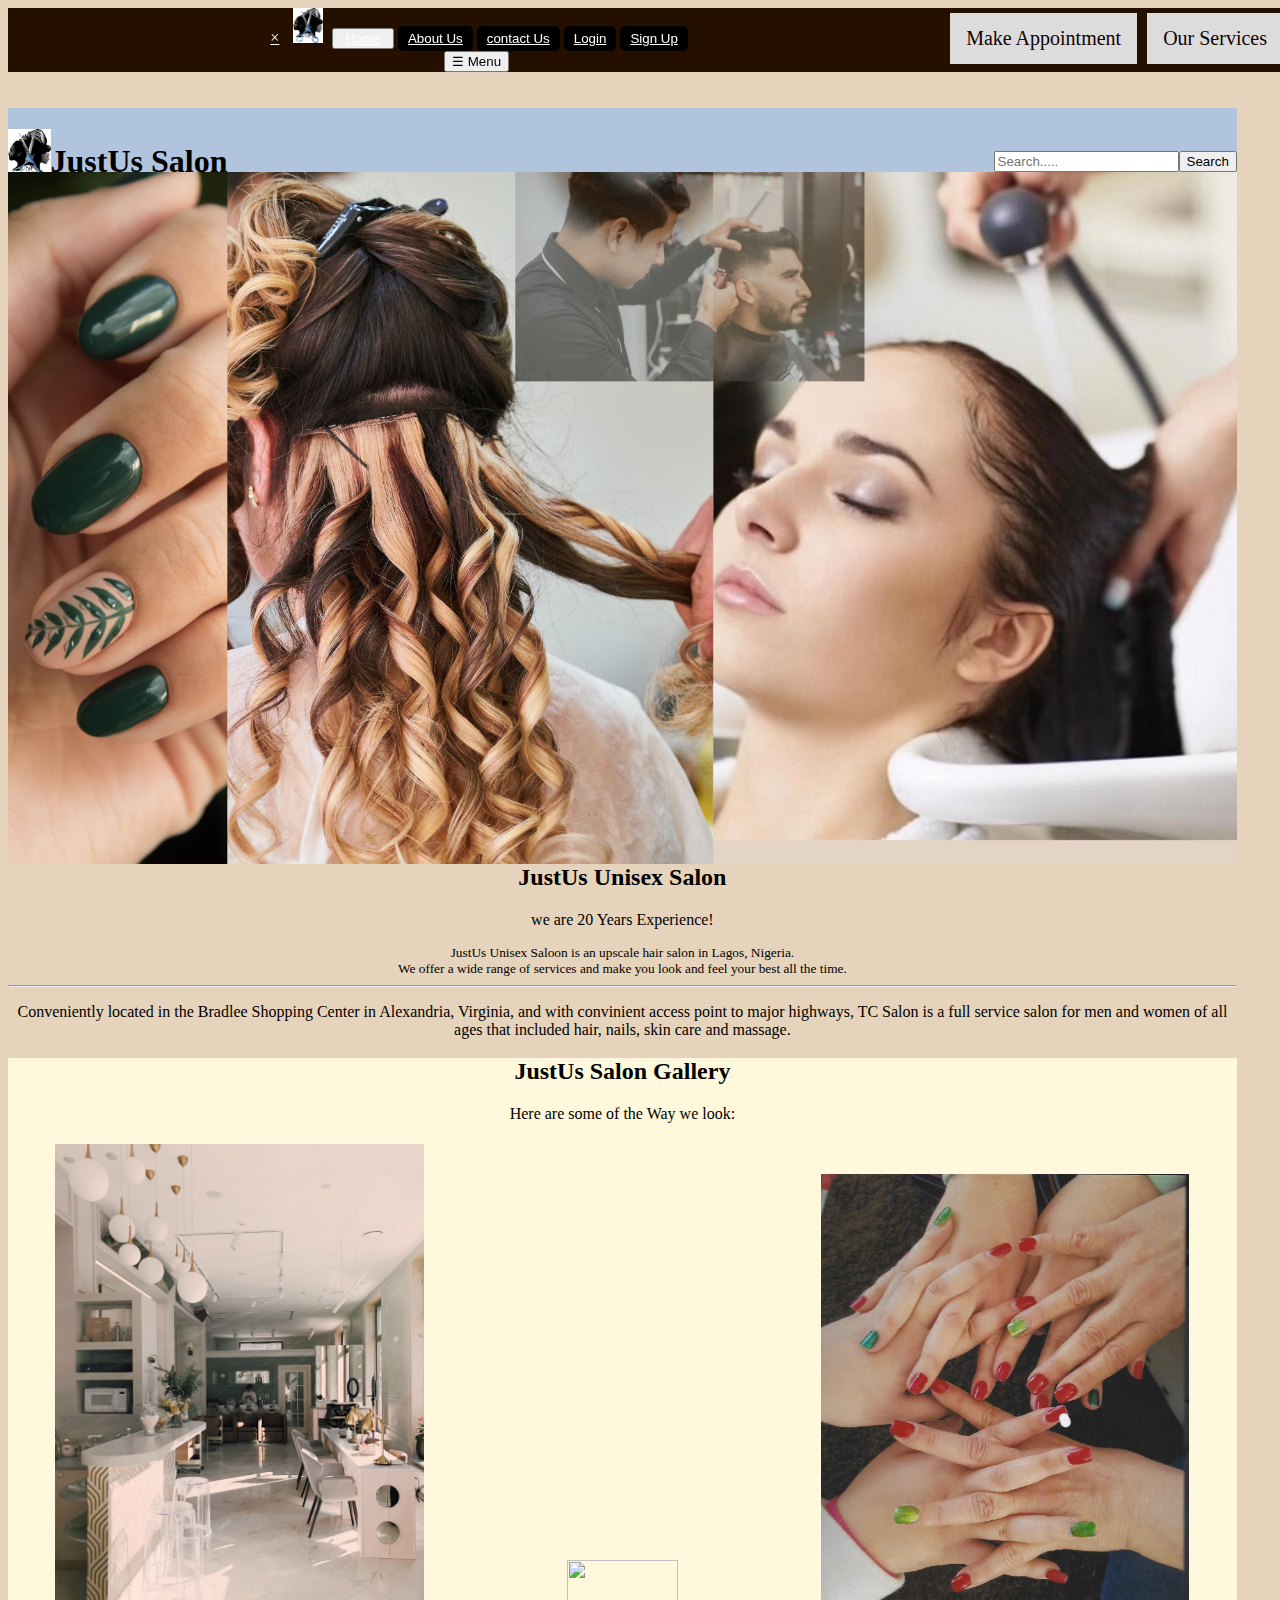
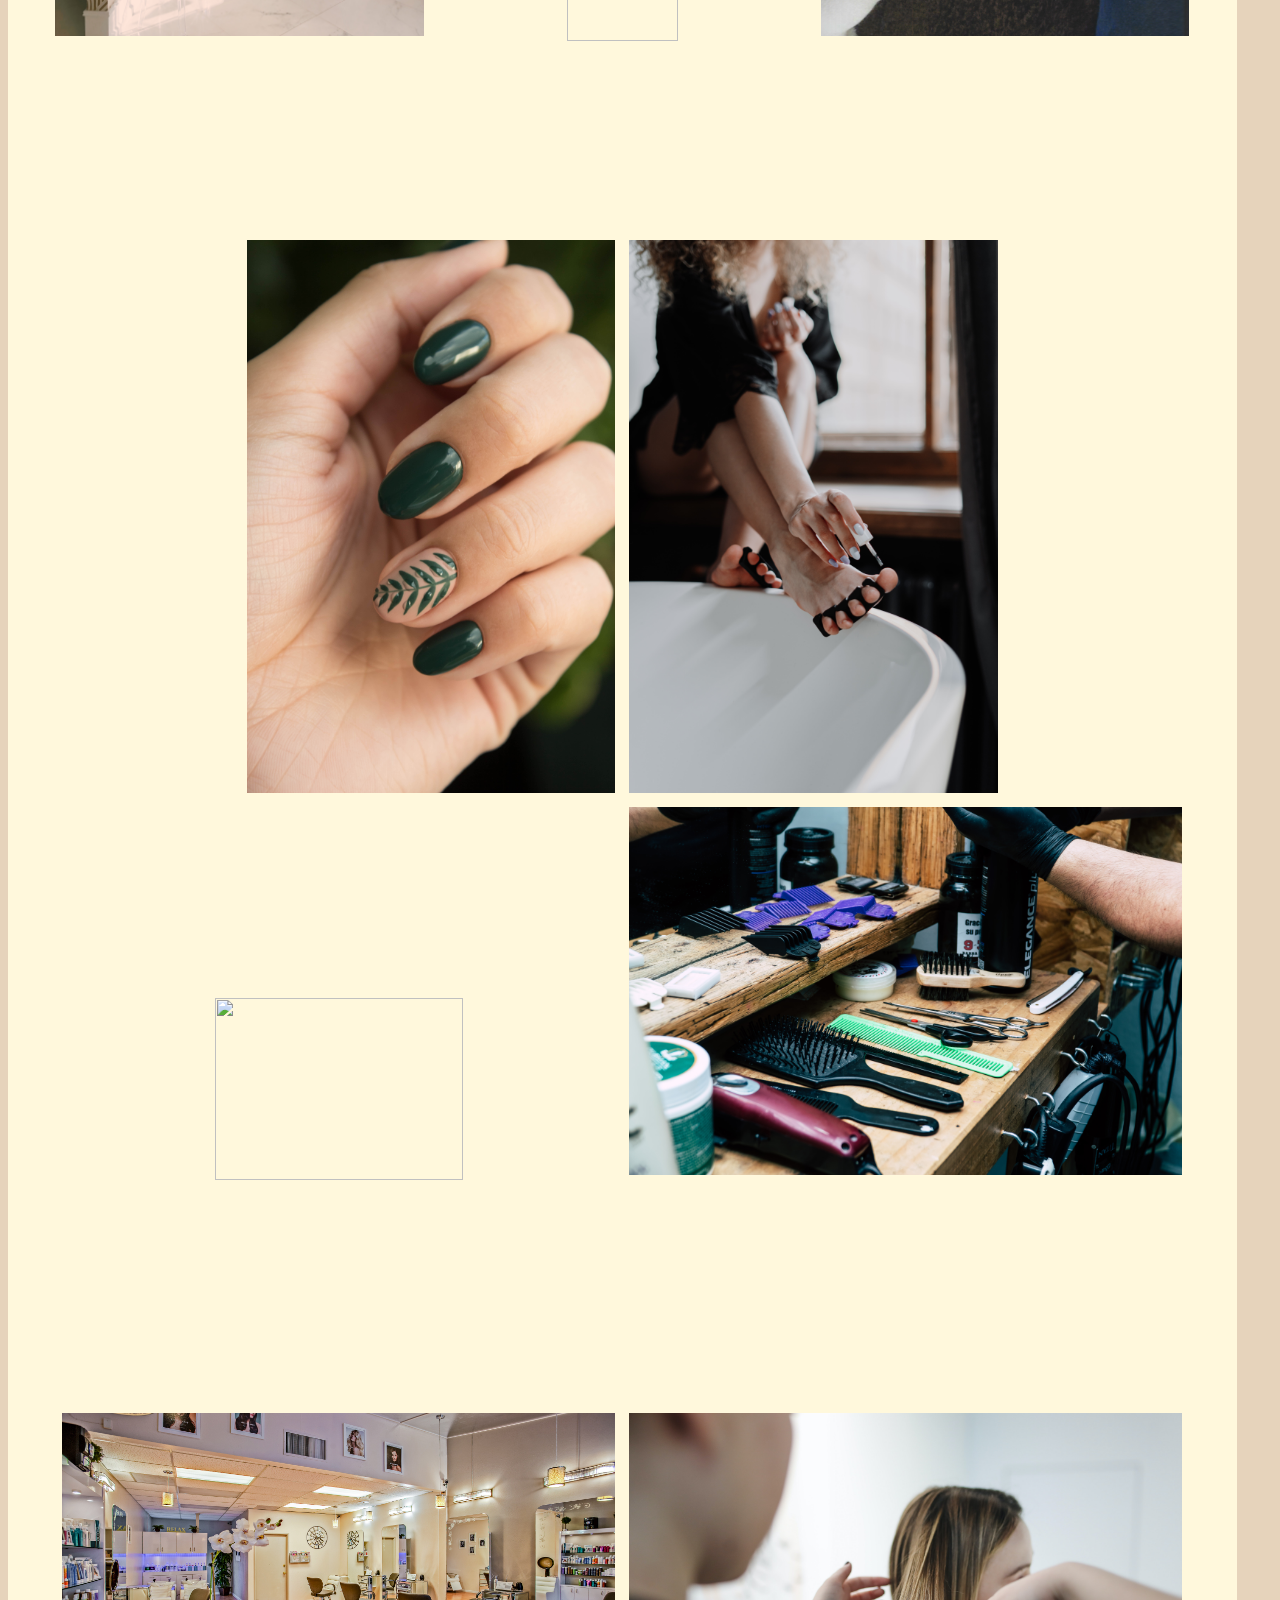
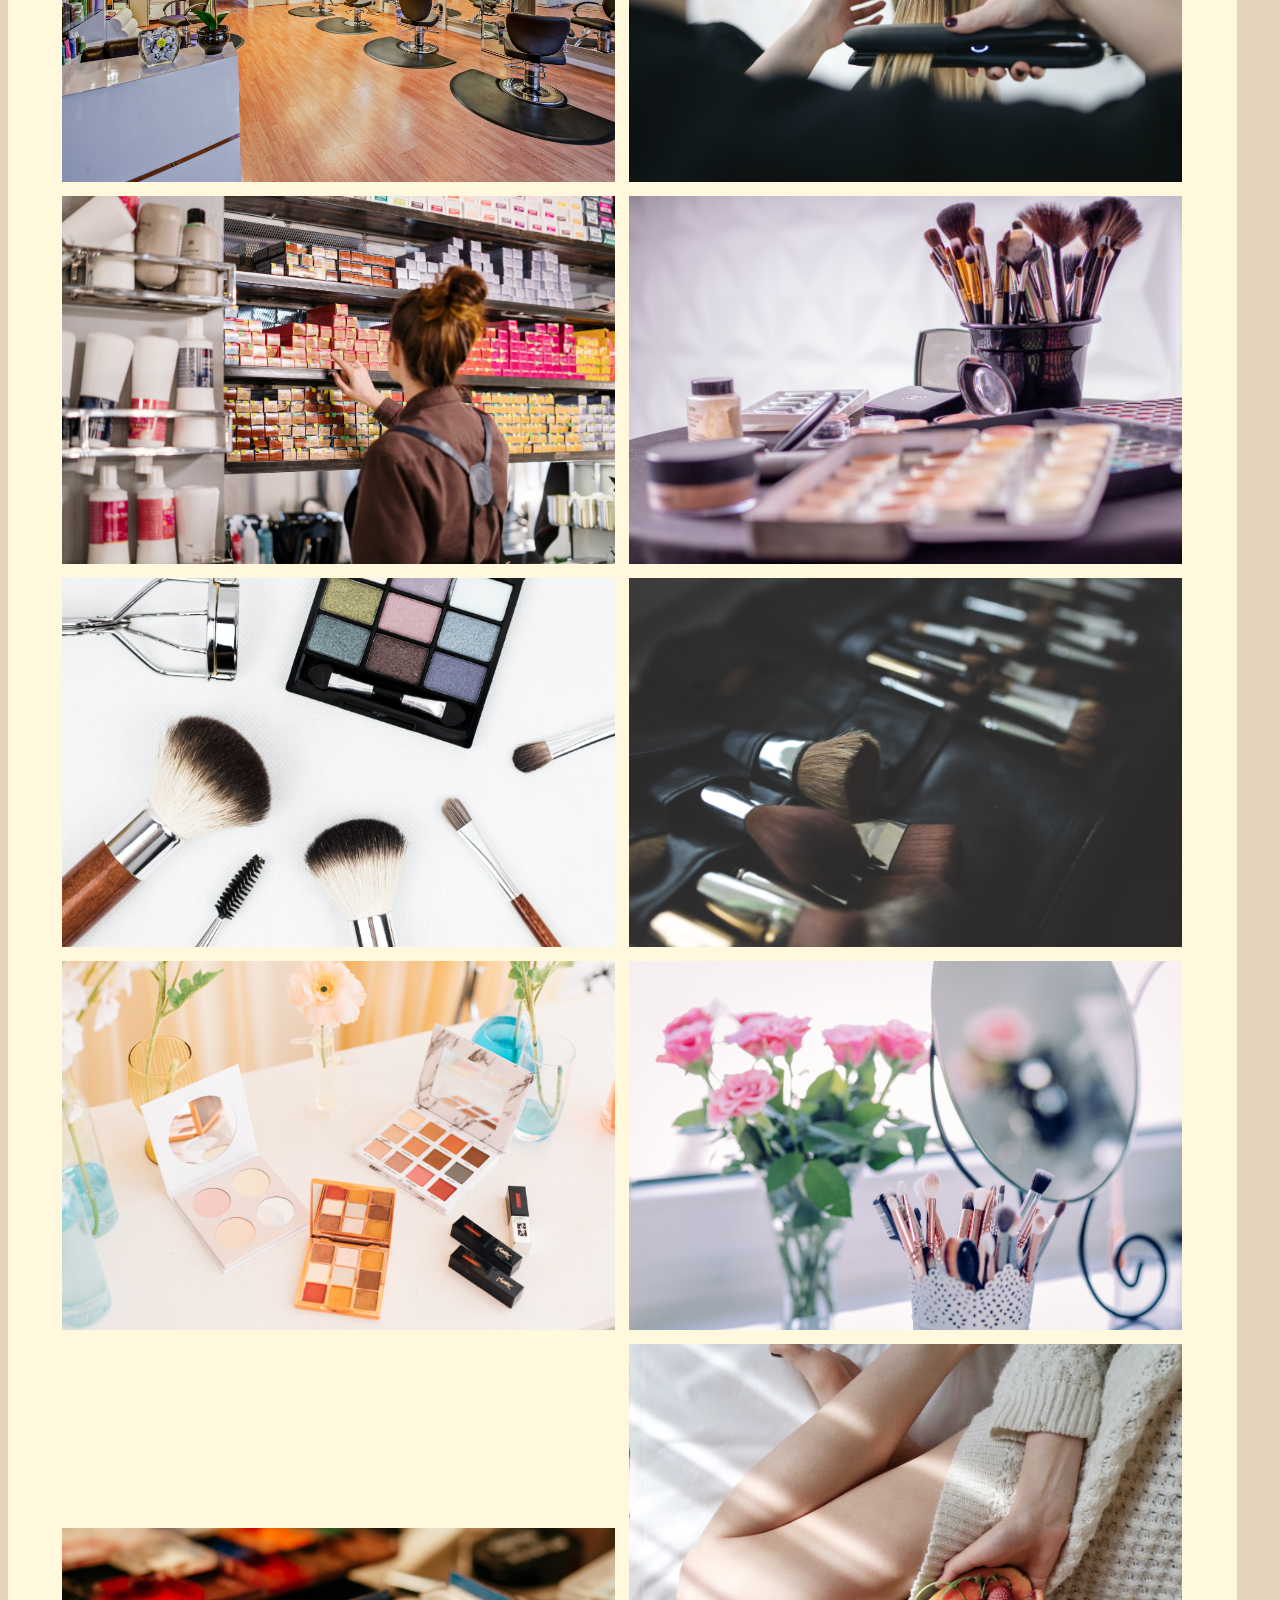
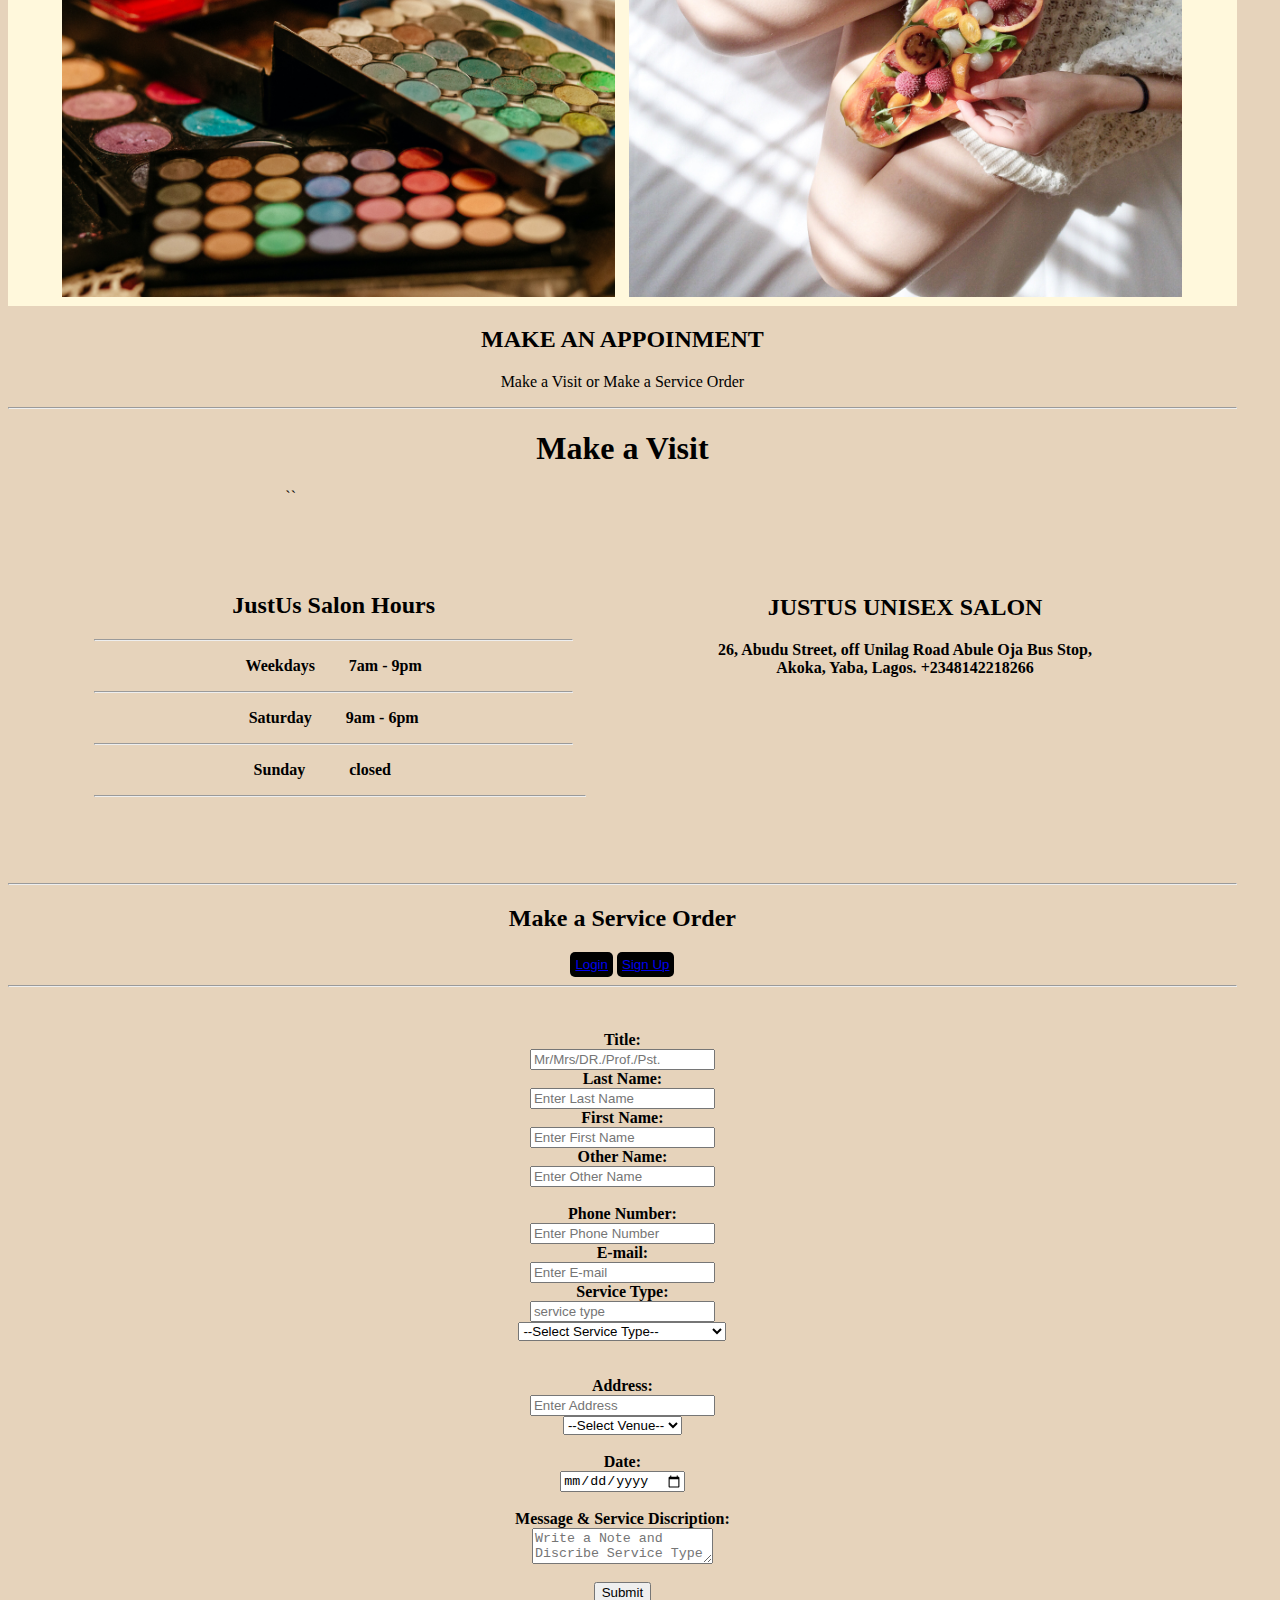
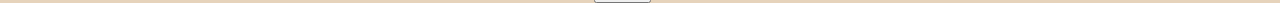
==== about.html @ a5e20127 "init2" ====
<html lang="en">
<head>
    <meta charset="UTF-8">
    <meta name="viewport" content="width=device-width, initial-scale=1.0">
    <meta http-equiv="X-UA-Compatible" content="ie=edge">
    <title>About Us</title>
    <link rel="stylesheet" href="style/style.css" type="text/css">
</head>
<body>
    <nav id="nav" class="navigation">
        <div id="mySidebar" class="sidebar">
            <a href="javascript:void(0)" class="closebtn" onclick="closeNav()">×</a>
            
              <a href="#" class="active"><img src="Logo/hair  logo1.jpg" width="30px" height="auto"/></a>
                <button class="active"><a href="index.html">Home</a></button>
                <button class="btn"><a href="about.html">About Us</a></button>
                <button class="btn"><a href="#contact">contact Us</a></button>
              <div class="dropdown">
                <button class="dropbtn">Our Services
                  <i class="fa fa-caret-down"></i>
                </button>
                <div class="dropdown-content">
                 <button class="btn"> <a href="index.html# hair cut">Hair cut</a></button>
                 <button class="btn"><a href="index.html#fixing">Hair Fixing</a></button>
                  <button class="btn"><a href="index.html#Making-of-Wig">Making of Wigs</a></button>
                  <button class="btn"><a href="index.html#pedicure">Pedicure and Manicure</a></button>
                  <button class="btn"><a href="index.html#Braids">Braids and Ghana Weaving</a></button>
                 <button class="btn"> <a href="index.html#Retouching">Hair Retouching and Treatment</a></button>
                 <button class="btn"> <a href="index.html#nails">Nails</a></button>
                </div>
              </div>
              <button class="btn"> <a href="login.html#login">Login</a></button>
              <button class="btn"> <a href="signUp.html#signUp">Sign Up</a></button>
             <div class="dropdown">
                     <button class="dropbtn">Make Appointment
                       <i class="fa fa-caret-down"></i>
                     </button>
                 <div class="dropdown-content">
                      <button class="btn"> <a href="about.html#visit">Make a Visit</a></button>
                      <button class="btn"> <a href="about.html#order">Make a Service Order</a></button>
                 </div>
           </div>
          </div>

          <div id="main">
            <button class="openbtn" onclick="openNav()">☰ Menu </button>  
          </div>
          
    </nav>

    <header>
        <div class="header">
            <h1><sub><img src="Logo/hair  logo1.jpg" width="auto" height="50px"/></sub>JustUs Salon</h1>
            <div class="header-right">
                <input type="text" name="Search-box" id="Search-box" placeholder="Search....."><button>Search</button>
            </div>

            <div>
                <img src="bg/1.png" alt="background Image" style="width: 100%; height: auto">
            </div>
        </div>
          
    </header>

    <section>
        <div id="about">
            <h2>JustUs Unisex Salon</h2>
            <p>we are 20 Years Experience!</p>
            <small>JustUs Unisex Saloon is an upscale hair salon in Lagos, Nigeria. <br>
                    We offer a wide range of services and make you look and feel your best all the time.</small>
                    <hr>
            <p>Conveniently located in the Bradlee Shopping Center in Alexandria, Virginia, and with convinient access point to major highways, TC Salon is a full service salon for men and women of all ages that included hair, nails, skin care and massage.

            </p>
        </div>
    </section>

    <section>
     <div id="how-we-look">
            <h2>JustUs Salon Gallery</h2>
            <p>Here are some of the Way we look:</p>
        

        <div class="look">
            <img src="bg/look1.jpg" alt="" style="height: auto; width: 30%; padding: 5px">
            <img src="bg/look7.jpg" alt="" style="height: auto; width: 30%; padding: 5px">
            <img src="bg/look15.jpg" alt="" style="height: auto; width: 30%; padding: 5px">
            <img src="bg/look16.jpg" alt="" style="height: auto; width: 30%; padding: 5px">
            <img src="bg/look17.jpg" alt="" style="height: auto; width: 30%; padding: 5px">
        </div>

        <div class="look">
                <img src="bg/look2.jpg" alt="" style="height: auto; width: 45%; padding: 5px">
                <img src="bg/look3.jpg" alt="" style="height: auto; width: 45%; padding: 5px">
                <img src="bg/look4.jpg" alt="" style="height: auto; width: 45%; padding: 5px">
                <img src="bg/look5.jpg" alt="" style="height: auto; width: 45%; padding: 5px">
                <img src="bg/look6.jpg" alt="" style="height: auto; width: 45%; padding: 5px">
                <img src="bg/look8.jpg" alt="" style="height: auto; width: 45%; padding: 5px">
                <img src="bg/look9.jpg" alt="" style="height: auto; width: 45%; padding: 5px">
                <img src="bg/look10.jpg" alt="" style="height: auto; width: 45%; padding: 5px">
                <img src="bg/look11.jpg" alt="" style="height: auto; width: 45%; padding: 5px">
                <img src="bg/look12.jpg" alt="" style="height: auto; width: 45%; padding: 5px">
                <img src="bg/look13.jpg" alt="" style="height: auto; width: 45%; padding: 5px">
                <img src="bg/look14.jpg" alt="" style="height: auto; width: 45%; padding: 5px">
            </div>
    </div>
    </section>
    
    <section>
        <div id="appoint" class="appointment">
            <h2>MAKE AN APPOINMENT</h2>
            <p>Make a Visit or Make a Service Order</p>
            <hr>
            <div>
                <h1>Make a Visit</h1>``
                
            <div class="visit">
                <h2>JUSTUS UNISEX SALON</h2>
                <strong><p>26, Abudu Street, off Unilag Road Abule Oja Bus Stop,<br>
                     Akoka, Yaba, Lagos.<b>
                    +2348142218266
                </p></strong>
            </div>

            <div id="hours">
                <div>
                     <h2>JustUs Salon Hours</h2>
                </div>
               <hr>
                <div>
                    <p>Weekdays      <span>7am - 9pm</span></p><hr>
                    <p>Saturday     <span>9am - 6pm</span></p><hr>
                    <p id="sunday">Sunday       <span id="closed">closed</span></p><hr>
                </div>
            </div>
            </div>
                <hr>
            <div class="order">
                <h2>Make a Service Order</h2>
                    <button class="btn"> <a href="login.html#login">Login</a></button>
                    <button class="btn"> <a href="signUp.html#signUp">Sign Up</a></button>
            </div>
        </div>
                <hr>
                <br>
                <br>
        <div>
                <form class="order-form" action="">
                        <div class="form-group">
            
                        <label for="title">Title:</label>
                        <br>
                        <input type="text" id="title" class="form-control" required placeholder="Mr/Mrs/DR./Prof./Pst.">
                         <br>
                        <label>Last Name:</label>
                        <br>
                        <input type="text" id="surName" placeholder="Enter Last Name">
                        <br>
                        <label>First Name:</label>
                        <br>
                        
                        <input type="text" id="firstName" required placeholder="Enter First Name">
                        <br>
                        <label>Other Name:</label>
            
                        <br>
                        <input type="text" id="otherName" placeholder="Enter Other Name">
                        <br><br>
                        <label>Phone Number:</label>
                        <br>
                        <input type="text" id="phoneNumber" required placeholder="Enter Phone Number">
                        <br>
                        <Label for="email">E-mail:</Label>
                        <br>
                        <input type="email" id="orderemail" required placeholder="Enter E-mail" >
                        <br>
                        <label>Service Type:</label>
                        <br>
                        <input type="text"  id="serviceType" placeholder="service type" required>
                        <br>
                        <select id="select">
                            <option value="" disabled selected>--Select Service Type--</option>
                            <option value="">Hair Cut</option>
                            <option value="">Hair Fixing</option>
                            <option value="">Making of Wigs</option>
                            <option value="">Pedicure and Manicure</option>
                            <option value="">Braids and Ghana Weaving</option>
                            <option value="">Hair Retouching and Treatment</option>
                            <option value="">Nails</option>
                        </select><br><br> 
                        <br>
                        <label>Address:</label>
                        <br>
                        <input type="text"  id="address" placeholder="Enter Address" required>
                        <br>
                        <select id="select">
                            <option value="" disabled selected>--Select Venue--</option>
                            <option value="">Home Address</option>
                            <option value="">Office Address</option>
                            <option value="">Casual Venue</option>
                        </select><br><br> 
                        <label>Date:</label>
                        <br>
                        <input type="date" name="" id="date">
                       <br>
                        <br>
                        <label for="Message">Message & Service Discription:</label>
                        <br>
                        <textarea placeholder="Write a Note and Discribe Service Type"  id="textarea"></textarea>
                        <br>
                        <br>
                        <input type="submit" value="Submit" class="button" onclick="fillForm();">
                    </div>
                </form>
        </div>
    </section>

    <footer class="footer">
            <p>copyright &copy; 2020; All Rights Reserved </p>
    </footer>
</body>
</html>
---- style/style.css ----
body {
    height: 100%;
    width: 96%;
    text-align: center;
    background-color: rgb(230, 211, 187);
    color-adjust: #ffffff;
    display: center;
}

#nav {
    background-color: rgb(37, 16, 0);
    color: #ffff;
    text-align: center;
    width: 100%;
    position: fixed;
    border-bottom: 15px;
    border-bottom-color: blueviolet
}

#nav a {
    color: #ffff;
    padding: 5px;
}

#nav a:hover{
    background-color: #ffffff;
    color: #000000;
}

.btn {
    background-color: #000000;
    color: #ffffff;
    padding: 5px;
    border: 2px;
    border-color: #ffffff;
    border-radius: 5px;
}

.btn:hover{
    color: #000000;
    background-color: #ffffff;
}

.dropdown {
    float:right;
    overflow: hidden;
    padding: 5px;
    border-radius: 5px;
   }
   
   .dropdown-content {
     color: #130202;
     display: none;
     position: absolute;
     background-color: #DCDCDC;
     min-width: 160px;
     box-shadow: 0px 8px 16px 0px rgba(0,0,0,0.2);
     z-index: 1;
   }
   
   .dropdown .dropbtn {
     font-size: 20px;  
     border: none;
     outline: none;
     color: #130202;
     padding: 14px 16px;
     background-color: #DCDCDC;
     font-family: inherit;
     margin: 0;;
   }
   
   .dropdown-content a {
     background-color: #868b7c;
   }
   
   .dropdown-content a {
     float: none;
     color: black;
     padding: 12px 16px;
     text-decoration: none;
     display: block;
     text-align: left;
   }
   
   .dropdown-content a:hover {
     background-color: #ddd;
   }
   
   .dropdown:hover .dropdown-content {
     display: block;
   }
   
   .dropdown-icon {
     padding-left: 5px;
   }
.header {
    background-color: #B0C4DE;
    float: right;
    margin-top: 100px;

}

.header h1 {
    position: left;
    text-align: left;
}

.header-right {
    margin-top: -50px;
    text-align: right;
}

.cardy {

}

.card {
    margin: 10px;
    width: 300;
    height: auto;
}

.card-header {
    color: #800000;
    background-color: #ffffff;
}

.card-body {
    
    background-color: #D3D3D3;
}

.card-footer {
    background-color: #130202;
    color: #ffffff;
}

.footer{
    background-color: #868b7c;
    color: #130202;
    position: fixed;
}

/* about.html */
#how-we-look {
    background-color: #FFF8DC;
}

.visit {
    float: right;
    text-align: center;
    width: 40%;
    margin: 7%;
}

#hours {
    width: 40%;
    margin: 7%;
    
}

#hours span {
    margin-left: 30px;
}

#hours #sunday  {
    margin-right: 35px;
}

#hours #sunday #closed {
    margin-left: 40px;
}
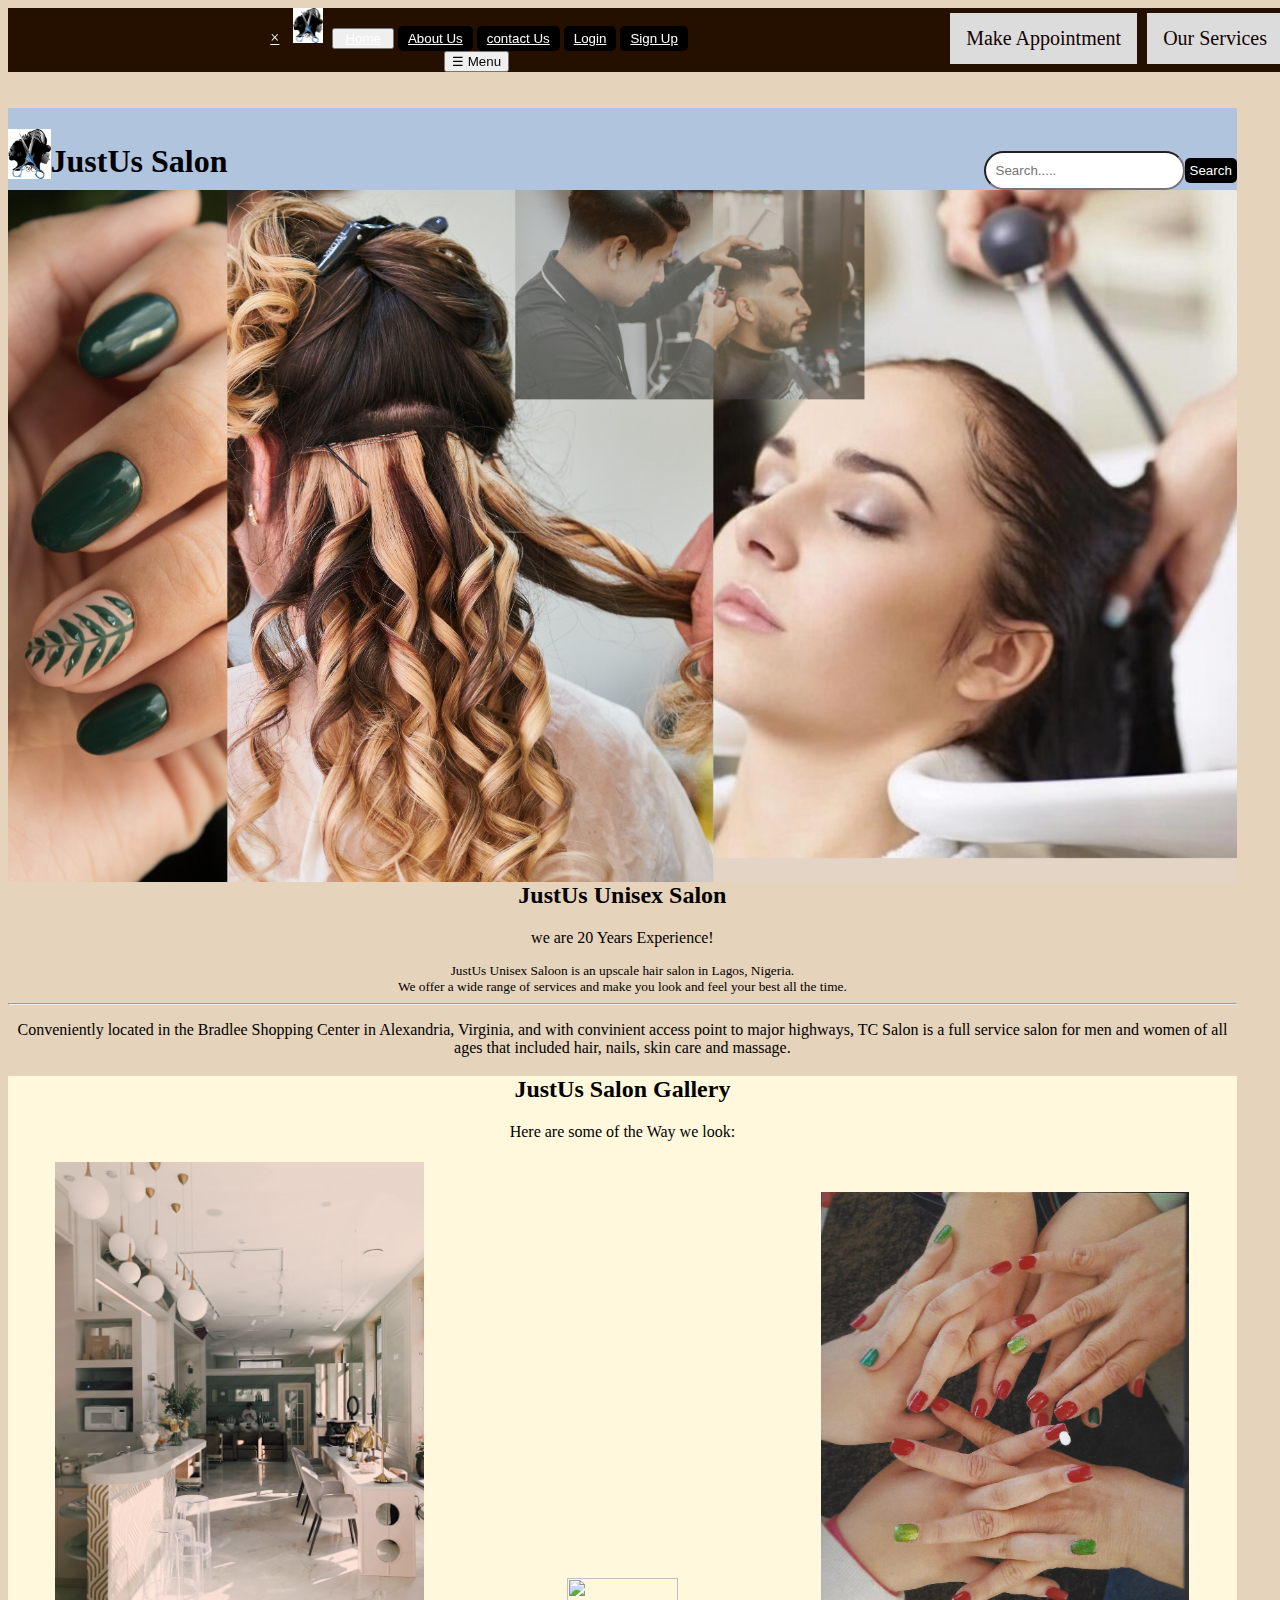
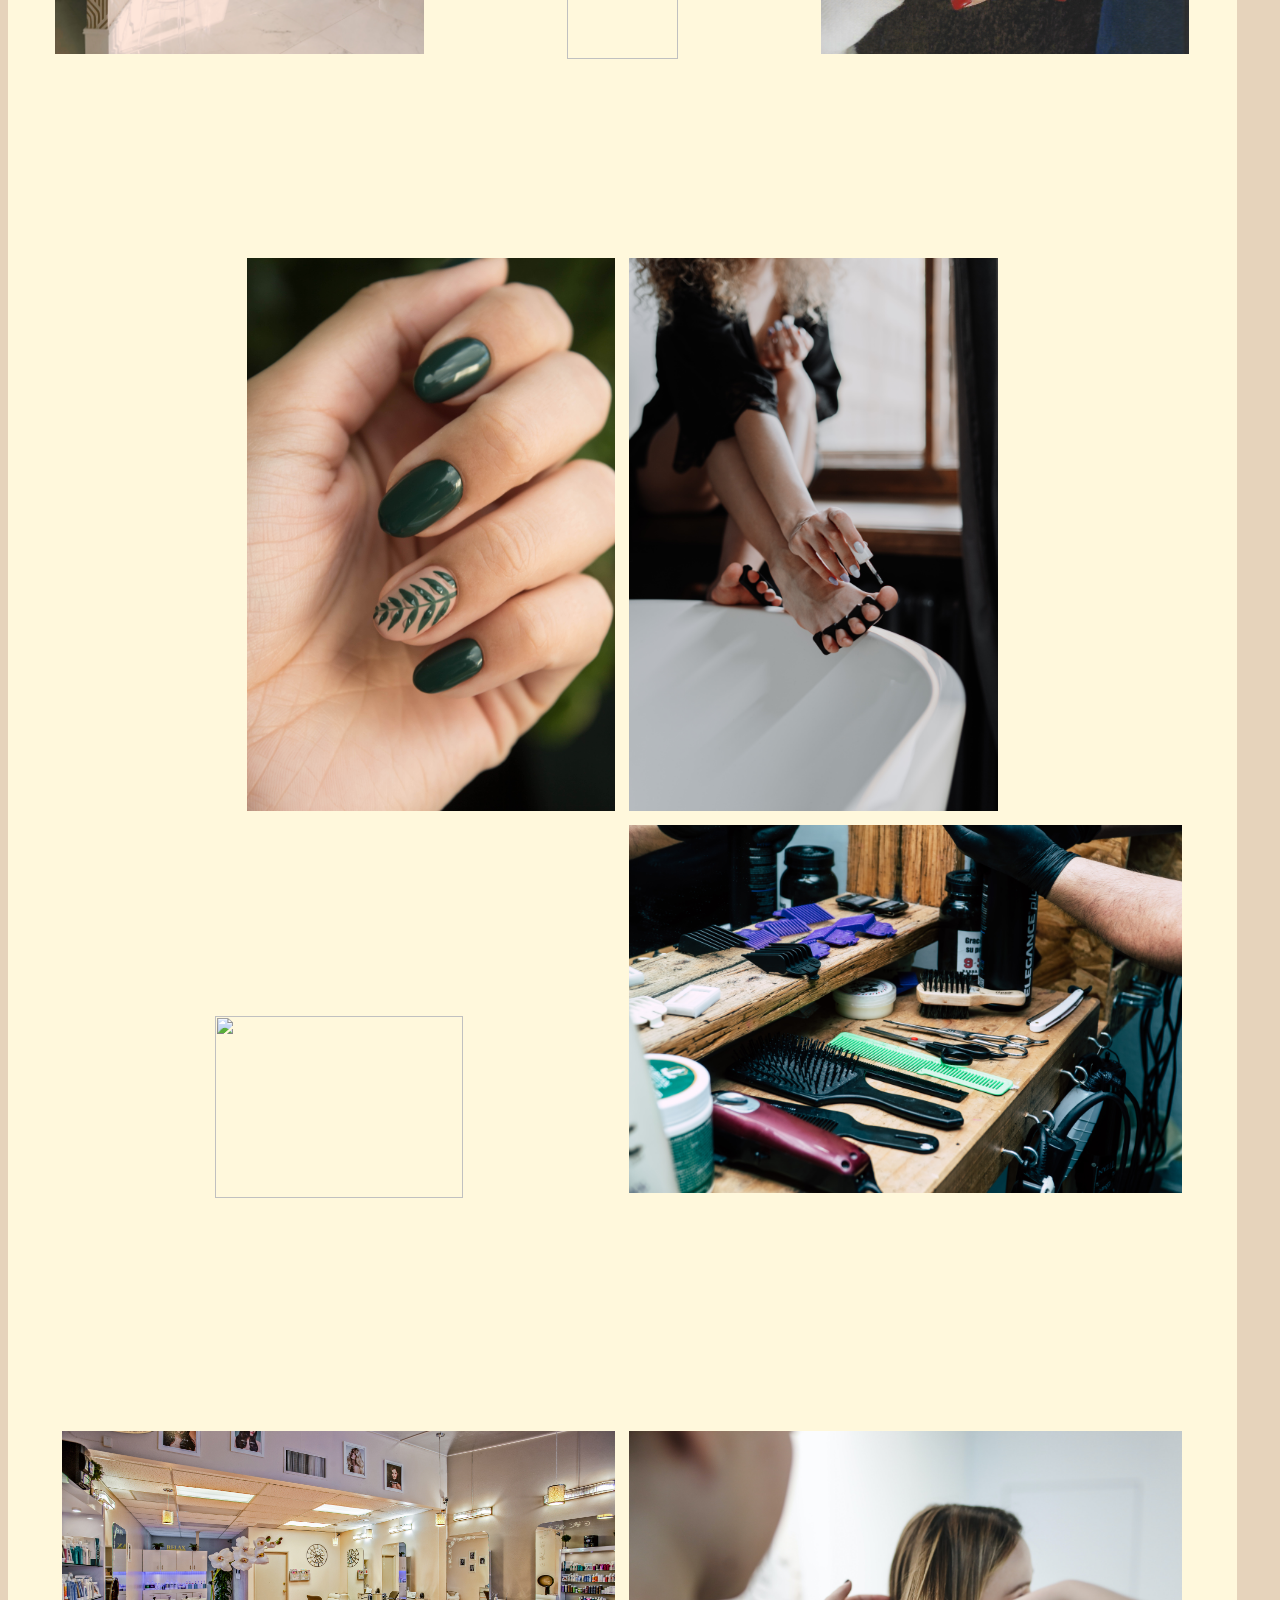
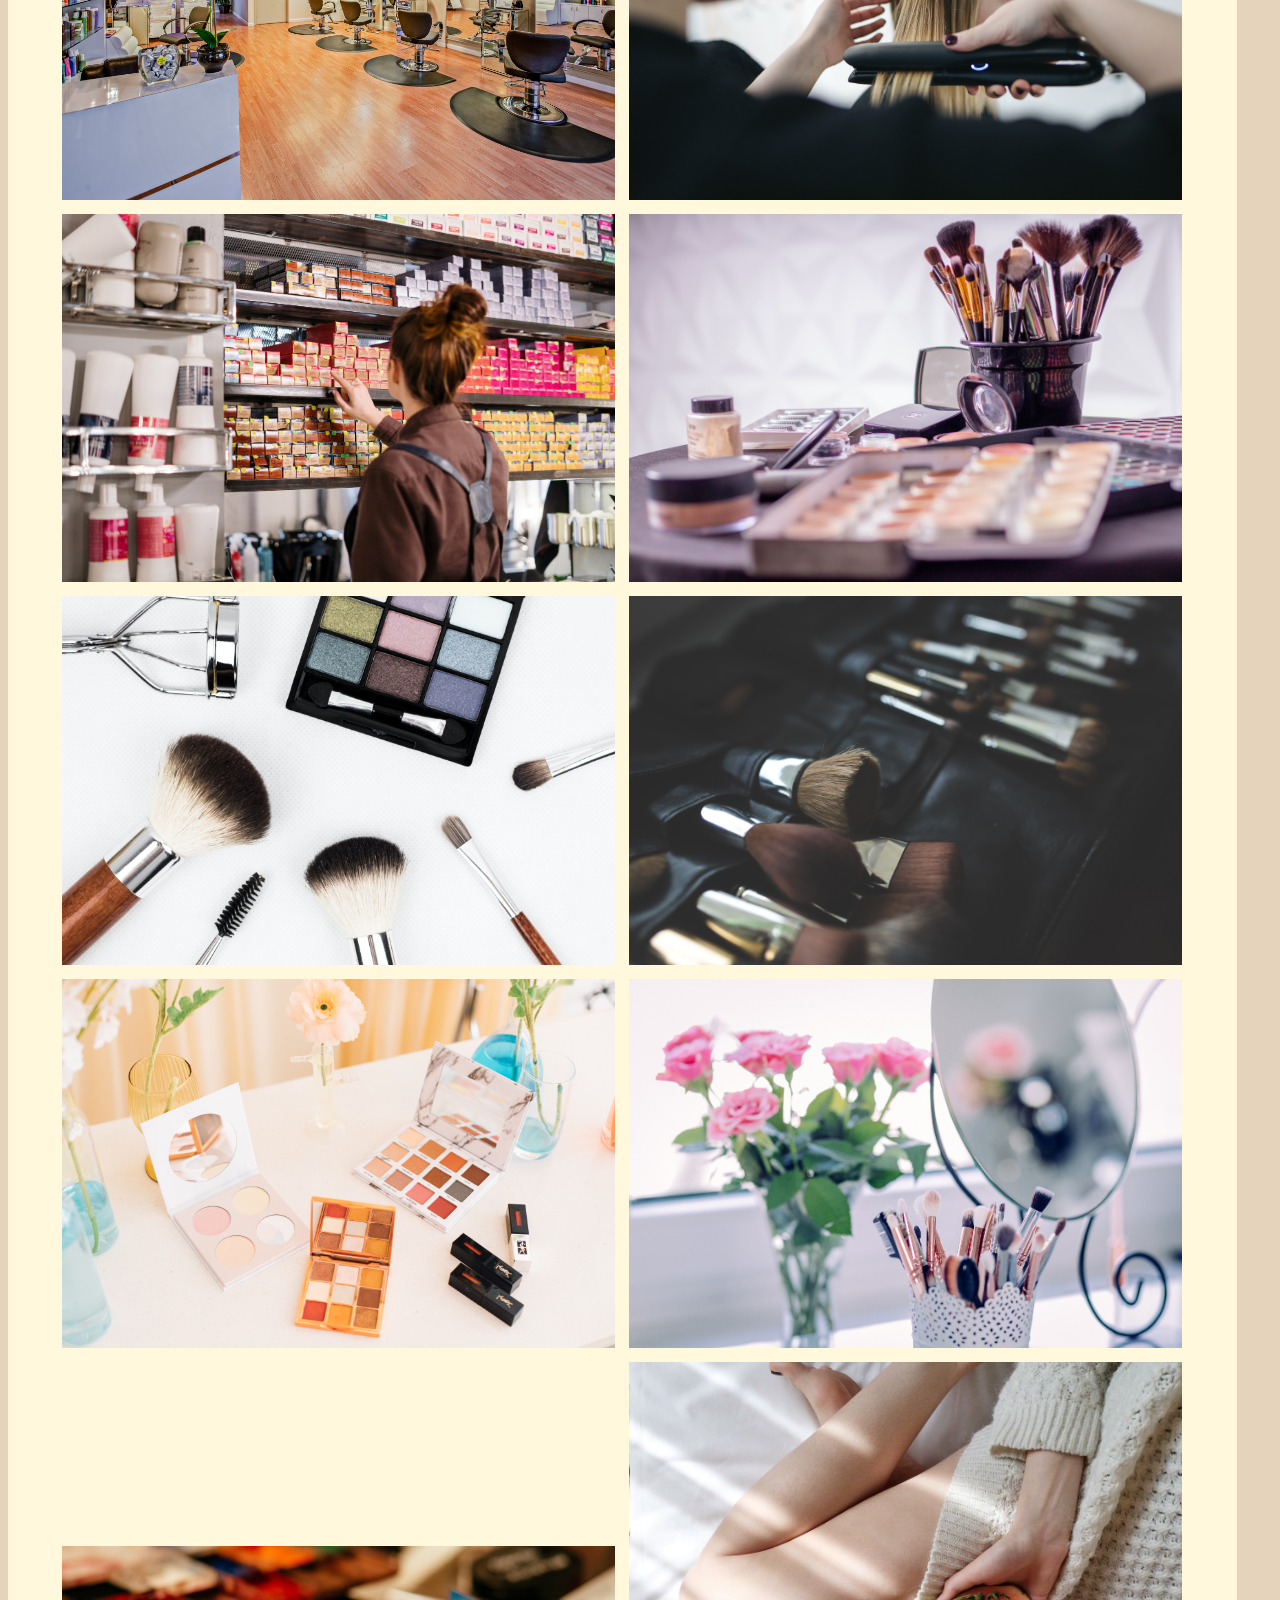
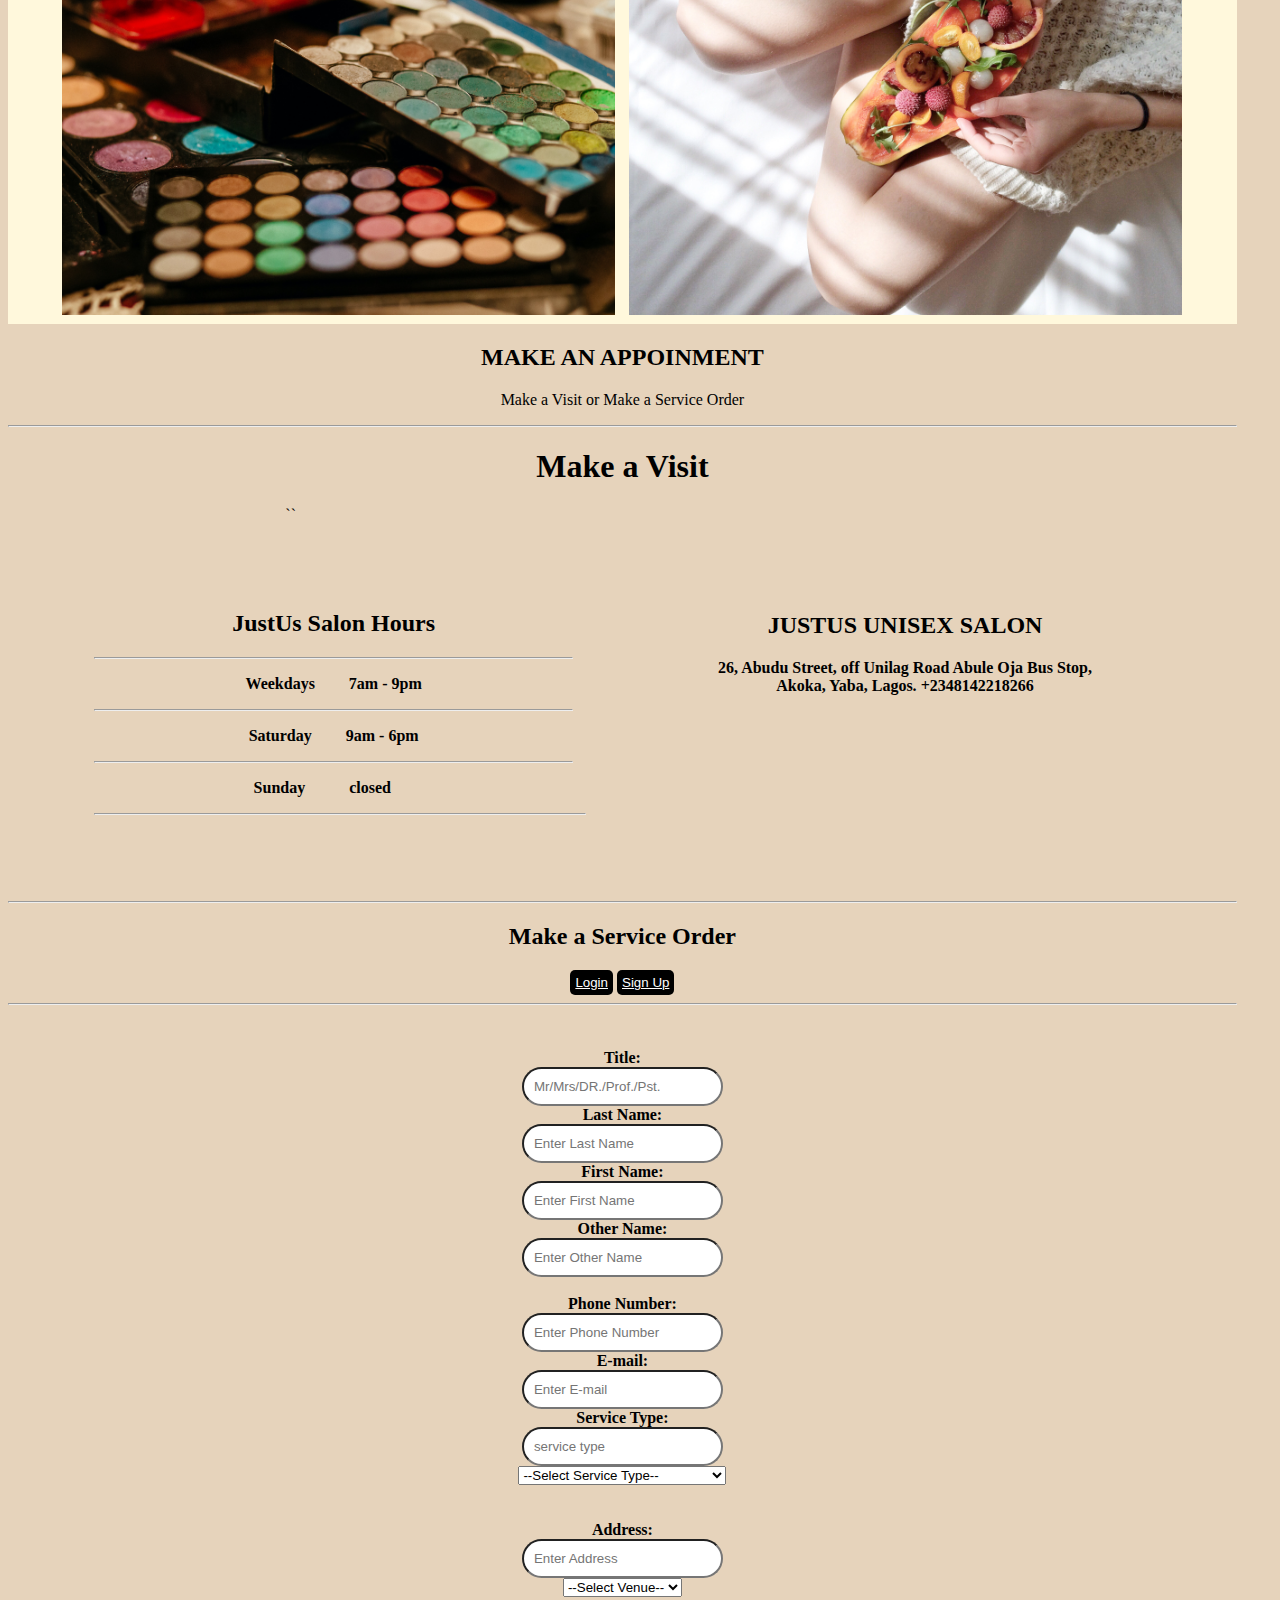
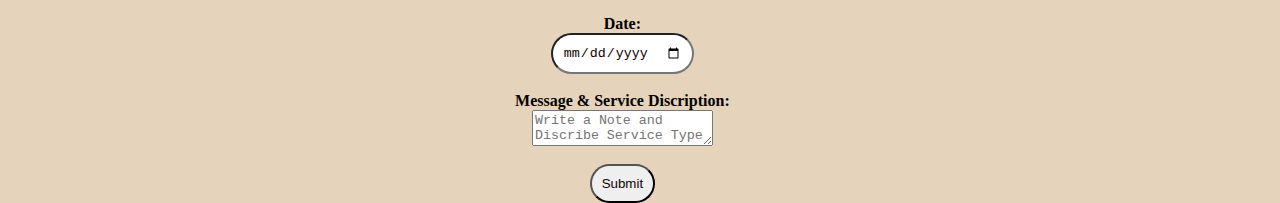
==== commit c3552305: "ini3" ====
--- a/about.html
+++ b/about.html
@@ -14,7 +14,7 @@
               <a href="#" class="active"><img src="Logo/hair  logo1.jpg" width="30px" height="auto"/></a>
                 <button class="active"><a href="index.html">Home</a></button>
                 <button class="btn"><a href="about.html">About Us</a></button>
-                <button class="btn"><a href="#contact">contact Us</a></button>
+                <button class="btn"><a href="contact.html">contact Us</a></button>
               <div class="dropdown">
                 <button class="dropbtn">Our Services
                   <i class="fa fa-caret-down"></i>
@@ -52,7 +52,7 @@
         <div class="header">
             <h1><sub><img src="Logo/hair  logo1.jpg" width="auto" height="50px"/></sub>JustUs Salon</h1>
             <div class="header-right">
-                <input type="text" name="Search-box" id="Search-box" placeholder="Search....."><button>Search</button>
+                <input type="text" name="Search-box" id="Search-box" placeholder="Search....."><button class="btn">Search</button>
             </div>
 
             <div>
--- a/style/style.css
+++ b/style/style.css
@@ -37,6 +37,19 @@
 }
 
 .btn:hover{
+    color: #000000;
+    background-color: #ffffff;
+}
+
+.btn:focus{
+    cursor: pointer;
+}
+
+.btn a{
+    color: #ffffff
+}
+
+.btn a:hover{
     color: #000000;
     background-color: #ffffff;
 }
@@ -169,4 +182,11 @@
 
 #hours #sunday #closed {
     margin-left: 40px;
+}
+
+/* login and sign Up Pages*/
+input{
+    color: #130202 ;
+    border-radius: 35px;
+    padding: 10px;
 }